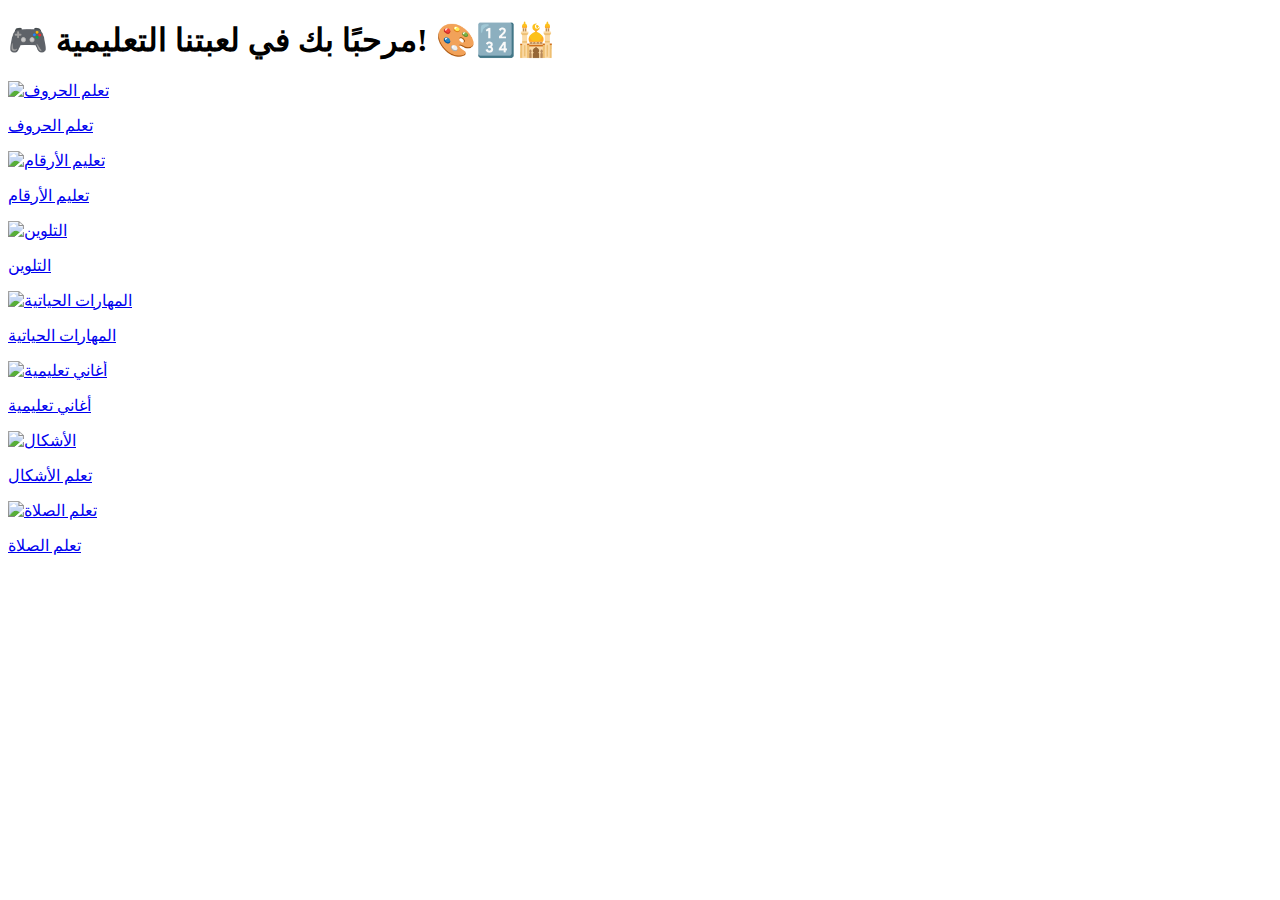
==== index.html @ 09b41498 "Add files via upload" ====
<!DOCTYPE html>
<html lang="ar">
<head>
    <meta charset="UTF-8">
    <meta name="viewport" content="width=device-width, initial-scale=1.0">
    <title>لعبة تعليمية للأطفال</title>
    <link rel="stylesheet" href="styles.css">
</head>
<body>
    <div class="container">
        <h1>🎮 مرحبًا بك في لعبتنا التعليمية! 🎨🔢🕌</h1>
        <div class="activities">
            <a href="letters.html" class="activity">
                <img src="https://c.top4top.io/p_3363rbnjl0.png" alt="تعلم الحروف">
                <p>تعلم الحروف</p>
            </a>
            <a href="numbers.html" class="activity">
                <img src="https://e.top4top.io/p_3363eja7w0.png" alt="تعليم الأرقام">
                <p>تعليم الأرقام</p>
            </a>
            <a href="colors.html" class="activity">
                <img src="https://g.top4top.io/p_3363tnbrq0.png" alt="التلوين">
                <p>التلوين</p>
            </a>
            <a href="lifeskills.html" class="activity">
                <img src="https://b.top4top.io/p_3367b2bok0.png" alt="المهارات الحياتية">
                <p>المهارات الحياتية</p>
            </a>
            <a href="songs.html" class="activity">
                <img src="https://f.top4top.io/p_3363dz2le0.png" alt="أغاني تعليمية">
                <p>أغاني تعليمية</p>
            </a>
            <a href="shapes.html" class="activity">
                <img src="https://j.top4top.io/p_3363esqyg0.png" alt="الأشكال">
                <p>تعلم الأشكال</p>
            </a>
            <a href="prayer.html" class="activity">
                <img src="https://e.top4top.io/p_3363legb80.png" alt="تعلم الصلاة">
                <p>تعلم الصلاة</p>
            </a>
        </div>
    </div>
    <script src="script.js"></script>
</body>
</html>
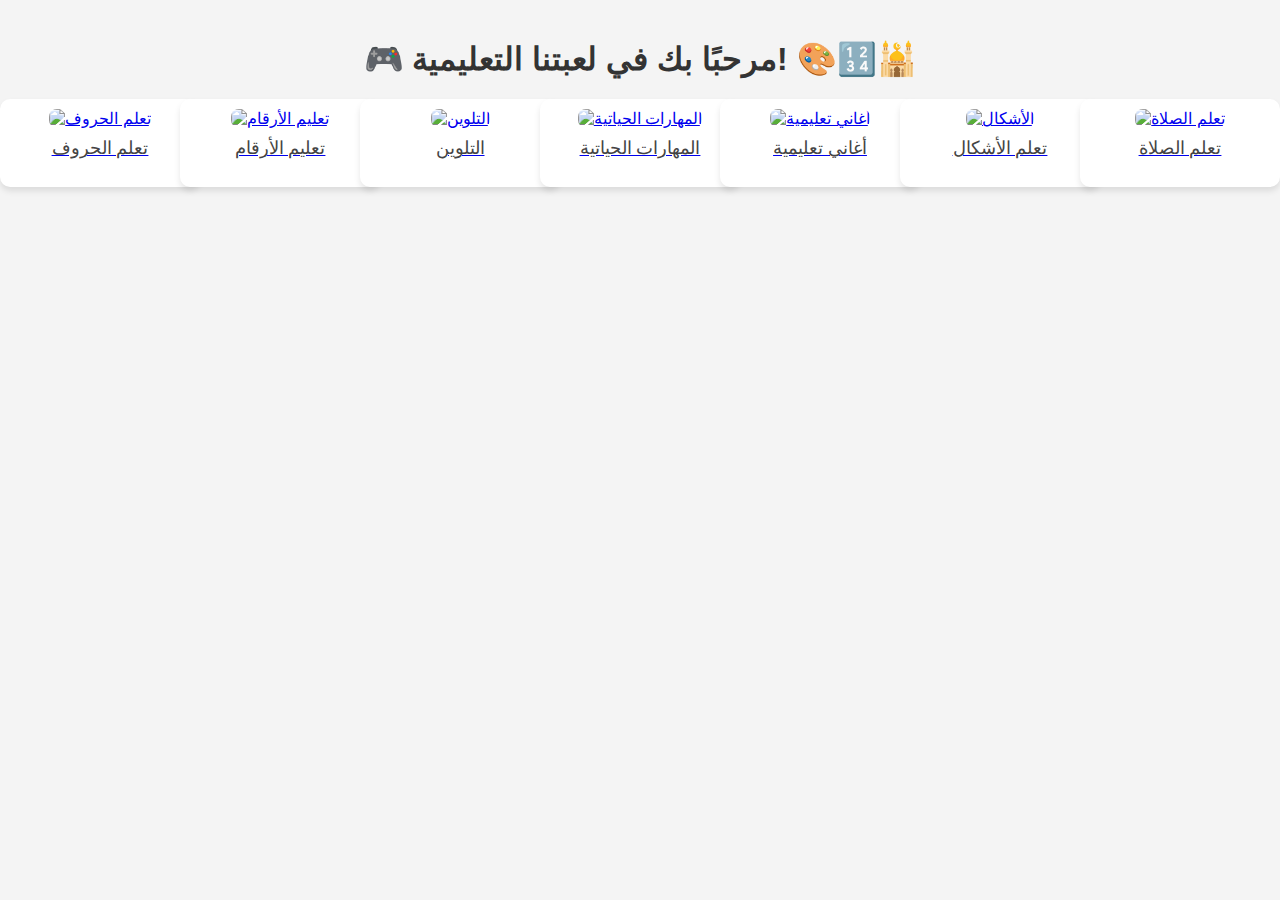
==== commit 15016484: "Add files via upload" ====
--- a/index.html
+++ b/index.html
@@ -5,6 +5,69 @@
     <meta name="viewport" content="width=device-width, initial-scale=1.0">
     <title>لعبة تعليمية للأطفال</title>
     <link rel="stylesheet" href="styles.css">
+    <style>
+        body {
+            font-family: Arial, sans-serif;
+            background-color: #f4f4f4;
+            margin: 0;
+            padding: 0;
+            text-align: center;
+        }
+        
+        h1 {
+            font-size: 2em;
+            margin-top: 20px;
+            color: #333;
+        }
+
+        .container {
+            margin: 0 auto;
+            padding: 20px;
+        }
+
+        .activities {
+            display: grid;
+            grid-template-columns: repeat(auto-fill, minmax(150px, 1fr));
+            gap: 20px;
+            justify-items: center;
+        }
+
+        .activity {
+            background-color: #fff;
+            border-radius: 10px;
+            box-shadow: 0 4px 6px rgba(0, 0, 0, 0.1);
+            text-align: center;
+            padding: 10px;
+            width: 180px;
+            transition: transform 0.3s ease;
+        }
+
+        .activity:hover {
+            transform: scale(1.05);
+        }
+
+        .activity img {
+            max-width: 100%;
+            border-radius: 8px;
+        }
+
+        .activity p {
+            margin-top: 10px;
+            font-size: 1.1em;
+            color: #444;
+        }
+
+        /* For mobile responsiveness */
+        @media (max-width: 600px) {
+            h1 {
+                font-size: 1.5em;
+            }
+
+            .activity {
+                width: 150px;
+            }
+        }
+    </style>
 </head>
 <body>
     <div class="container">
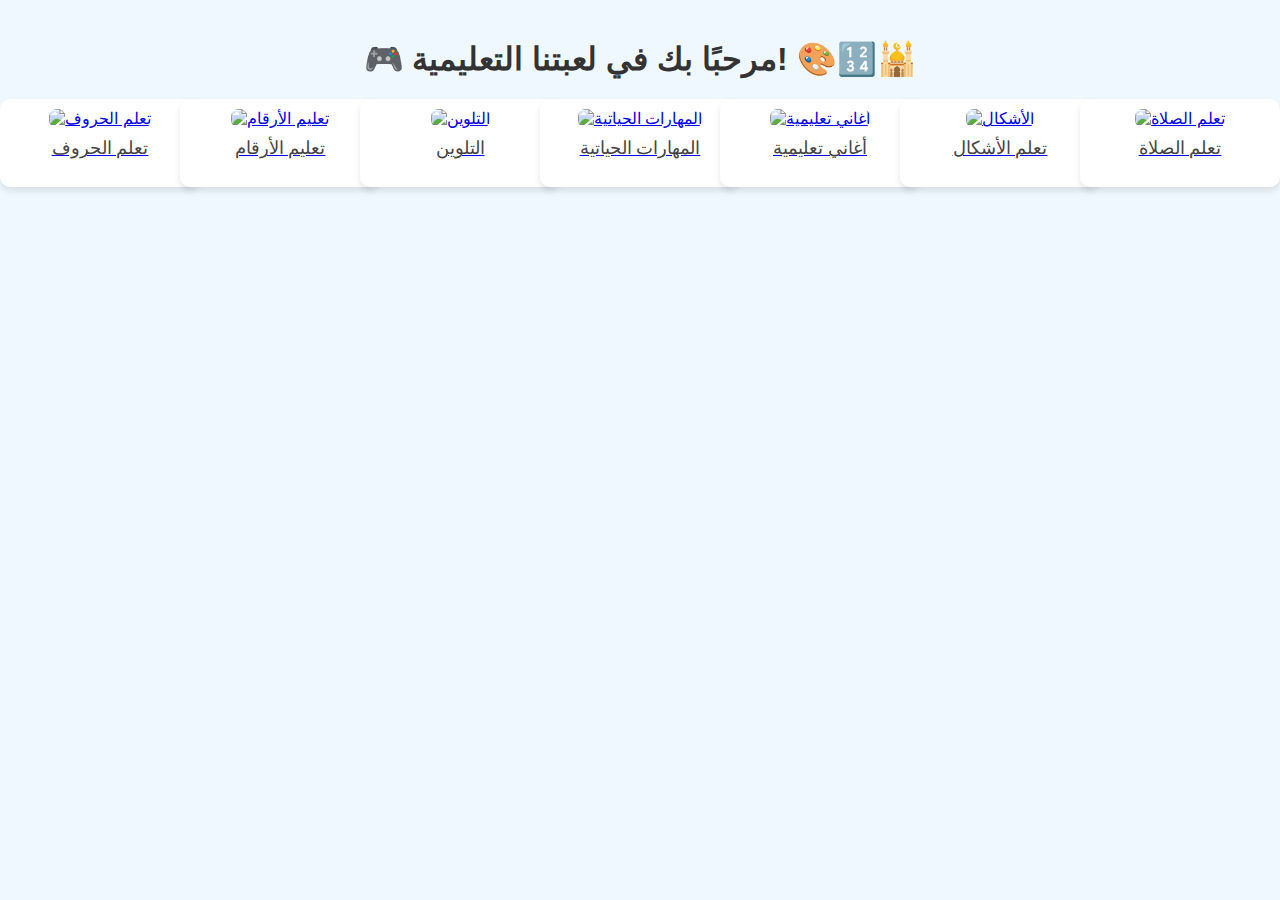
==== commit 2473fcb9: "Add files via upload" ====
--- a/index.html
+++ b/index.html
@@ -8,7 +8,7 @@
     <style>
         body {
             font-family: Arial, sans-serif;
-            background-color: #f4f4f4;
+            background-color: #f0f8ff; /* لون خلفية هادئ */
             margin: 0;
             padding: 0;
             text-align: center;
@@ -33,7 +33,7 @@
         }
 
         .activity {
-            background-color: #fff;
+            background-color: #ffffff;
             border-radius: 10px;
             box-shadow: 0 4px 6px rgba(0, 0, 0, 0.1);
             text-align: center;
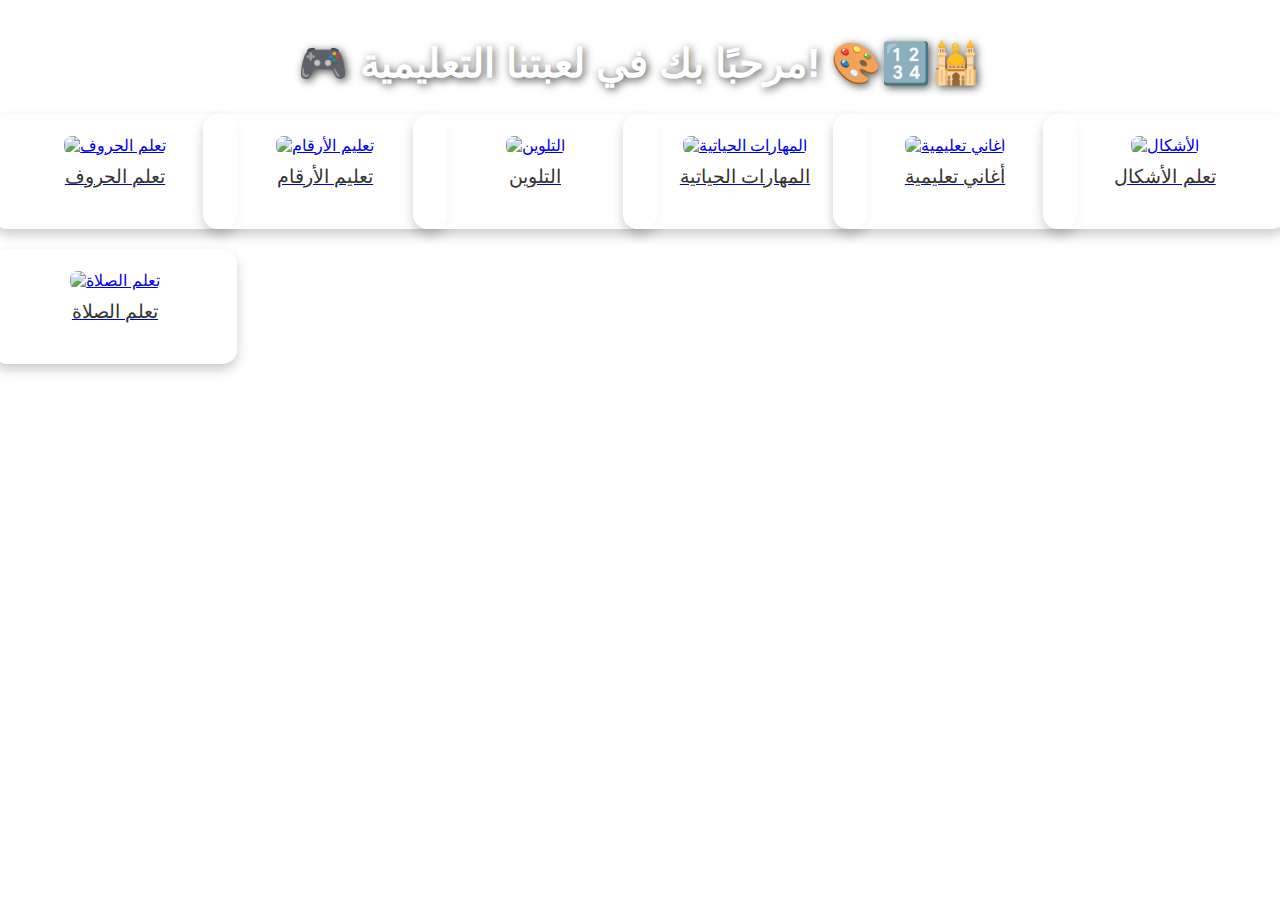
==== commit 1ea455a8: "Add files via upload" ====
--- a/index.html
+++ b/index.html
@@ -8,16 +8,19 @@
     <style>
         body {
             font-family: Arial, sans-serif;
-            background-color: #f0f8ff; /* لون خلفية هادئ */
+            background: url('https://www.w3schools.com/w3images/forestbridge.jpg') no-repeat center center fixed; /* خلفية طبيعية */
+            background-size: cover;
             margin: 0;
             padding: 0;
             text-align: center;
+            color: white;
         }
-        
+
         h1 {
-            font-size: 2em;
+            font-size: 2.5em;
             margin-top: 20px;
-            color: #333;
+            color: #ffffff;
+            text-shadow: 2px 2px 8px rgba(0, 0, 0, 0.7);
         }
 
         .container {
@@ -27,44 +30,51 @@
 
         .activities {
             display: grid;
-            grid-template-columns: repeat(auto-fill, minmax(150px, 1fr));
+            grid-template-columns: repeat(auto-fill, minmax(180px, 1fr));
             gap: 20px;
             justify-items: center;
         }
 
         .activity {
-            background-color: #ffffff;
-            border-radius: 10px;
-            box-shadow: 0 4px 6px rgba(0, 0, 0, 0.1);
+            background-color: rgba(255, 255, 255, 0.8); /* خلفية شبه شفافة */
+            border-radius: 15px;
+            border: 2px solid #ffffff; /* إطار حول الأقسام */
+            box-shadow: 0 6px 12px rgba(0, 0, 0, 0.2);
             text-align: center;
-            padding: 10px;
-            width: 180px;
-            transition: transform 0.3s ease;
+            padding: 20px;
+            width: 200px;
+            transition: transform 0.3s ease-in-out, box-shadow 0.3s ease;
         }
 
         .activity:hover {
-            transform: scale(1.05);
+            transform: scale(1.1); /* تكبير القسم عند التمرير */
+            box-shadow: 0 8px 16px rgba(0, 0, 0, 0.4); /* تأثير الظل عند التمرير */
         }
 
         .activity img {
             max-width: 100%;
             border-radius: 8px;
+            transition: transform 0.3s ease-in-out;
+        }
+
+        .activity img:hover {
+            transform: scale(1.05); /* تكبير الصورة عند التمرير */
         }
 
         .activity p {
             margin-top: 10px;
-            font-size: 1.1em;
-            color: #444;
+            font-size: 1.2em;
+            color: #333;
         }
 
         /* For mobile responsiveness */
         @media (max-width: 600px) {
             h1 {
-                font-size: 1.5em;
+                font-size: 1.8em;
             }
 
             .activity {
-                width: 150px;
+                width: 160px;
             }
         }
     </style>
